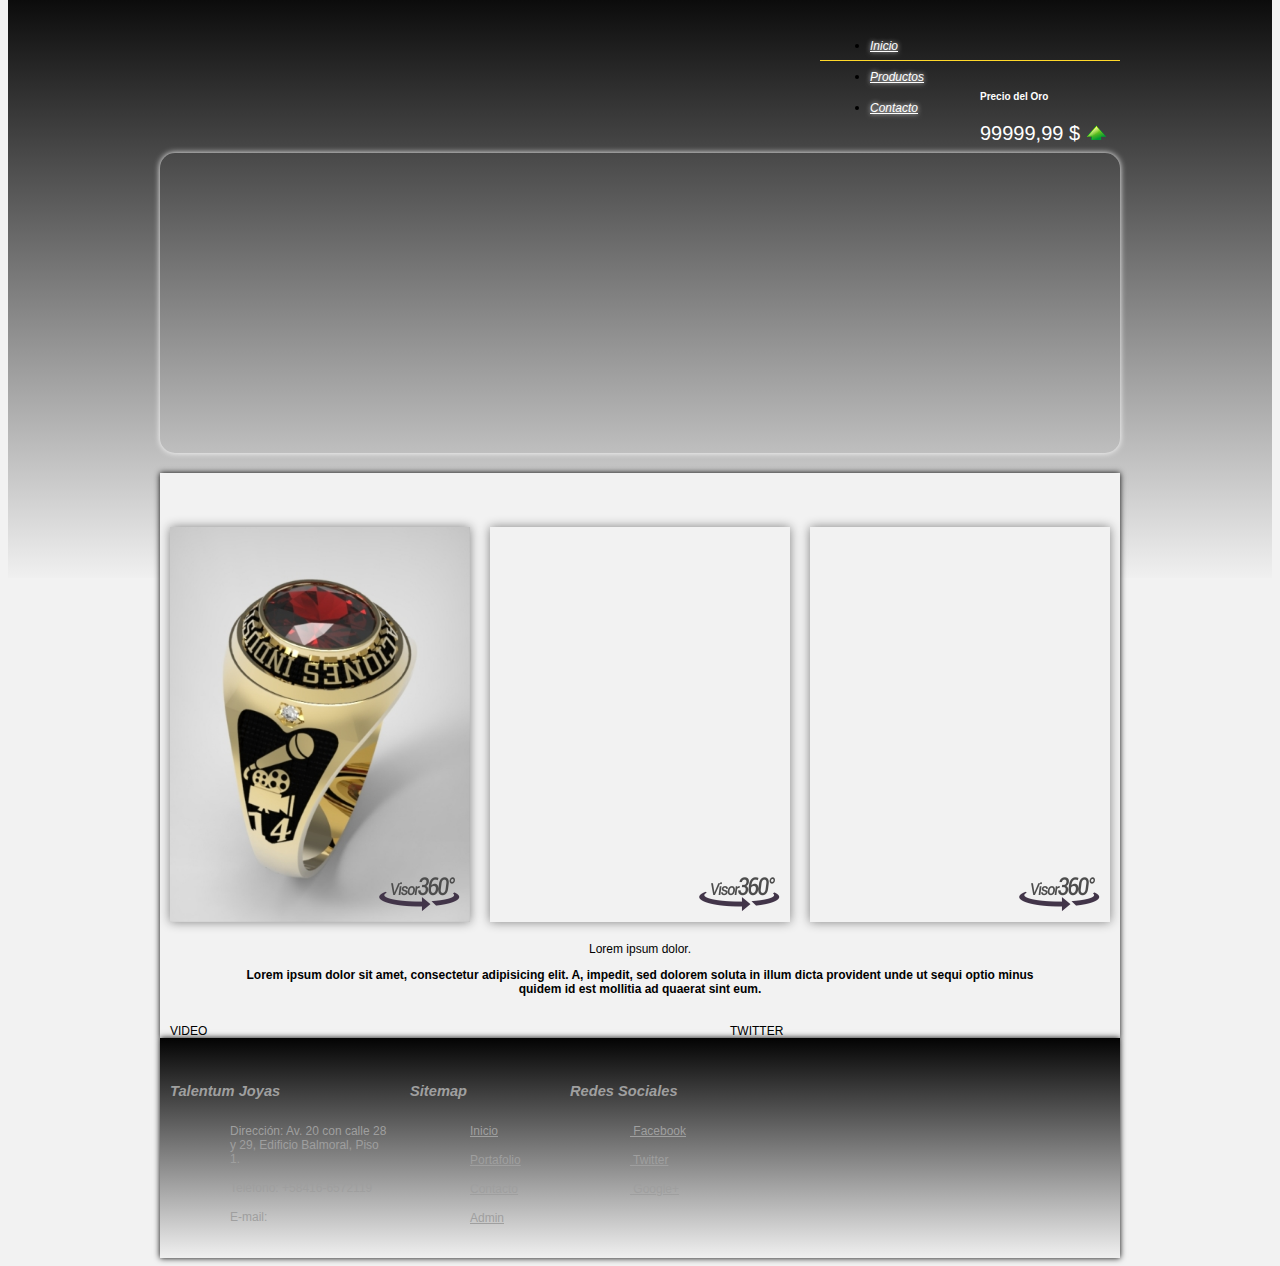
==== index.html @ 1cdcc3be "Update" ====
<!doctype html>
<html lang="en">
<head>
  <meta charset="UTF-8">
  <title>Talemtum Joyas | Inicio</title>
  <meta http-equiv="X-UA-Compatible" content="IE=Edge"/>
  <meta http-equiv="Content-Type" content="text/html; charset=utf-8"/>
  <link rel="stylesheet" href="css/reset.css">
  <link rel="stylesheet" href="css/960_12_col.css">
  <script type="text/javascript" src="js/jquery-2.0.3.min.js"></script>
  <script src="js/cufon-yui.js" type="text/javascript"></script>
  <script src="js/GreyscaleBasic.font.js" type="text/javascript"></script>
  <link type="text/css" href="css/jquery.ui.theme.css" rel="stylesheet" />
  <link type="text/css" href="css/jquery.ui.core.css" rel="stylesheet" />
  <link type="text/css" href="css/jquery.ui.slider.css" rel="stylesheet" />
  <link rel="stylesheet" href="css/style.css" type="text/css" media="screen"/>
  <script language="JavaScript" type="text/javascript" src="local 5- 6x8_VR.37/files/KeyShotVR.js"></script>
  <script language="JavaScript" type="text/javascript">
          var keyshotVR;

      function initKeyShotVR() {
        var nameOfDiv = "KeyShotVR";
        var folderName = "local 5- 6x8_VR.37";
        var imageWidth = 400;
        var imageHeight = 526;
        var backgroundColor = "#FFFFFF";
        var uCount = 24;
        var vCount = 1;
        var uWrap = true;
        var vWrap = false;
        var uMouseSensitivity = -0.048000;
        var vMouseSensitivity = 0.720000;
        var uStartIndex = 12;
        var vStartIndex = 0;
        var minZoom = 1.000000;
        var maxZoom = 1.000000;
        var rotationDamping = 0.960000;
        var windowResizable = false;
        var enableLOD = false;
        var addResizableGUIButton = false;
        var addPlayGUIButton = false;
        var imageExtension = "jpg";
        var showLoading = true;
        keyshotVR = new keyshotVR(nameOfDiv,folderName,imageWidth,imageHeight,backgroundColor,uCount,vCount,uWrap,vWrap,uMouseSensitivity,vMouseSensitivity,uStartIndex,vStartIndex,minZoom,maxZoom,rotationDamping,windowResizable,enableLOD,addResizableGUIButton,addPlayGUIButton,imageExtension,showLoading);
      }

      window.onload = initKeyShotVR;
  </script>
</head>
<body>
    <div class="fondoNegro colordegradado"></div>
  <header>
    <div class="container_12 barraPrincipal">
      <div class="grid_12">
        <div class="grid_4 logo">
          <a href="#">
          
          <img src="img/logo.png" alt="">
          </a>
        </div>
        
        <div class="grid_4 push_4">
          <nav class="barraNav">
            <ul>
              <li><a href="index.html">Inicio</a></li>
              <li><a href="categorias.html.php">Productos</a></li>
              <li><a href="contacto.html">Contacto</a></li>
            </ul>
          </nav>
          <div class="row oro">
            <div class="orito">
              <img src="img/oro.png" alt="">
            </div>
          <div class="precioro">
            <p>Precio del Oro</p>
            <p>99999,99 $
            <img src="img/FlechaArriba.png" alt="">
            </p>
          </div>
          </div>
        </div> 
      </div>
    </div>
  </header>
  
  
    <div class="slider">
      <img src="img/slider.jpg" alt="">
    </div>

  
  <div class="container_12 contenedorprincipal">

      <div class="sliderpequeno ">
        <img src="img/slider_2.jpg" alt="">
      </div>
        <div class="grid_4 cuadro360">
            <img src="img/360.png" alt="" class="png360">
            <div id="KeyShotVR"></div>
       
          <img src="img/sombra1.png" alt="" class="sombra">
        </div>
        <div class="grid_4 cuadro360">
            <img src="img/360.png" alt="" class="png360">
            <div id="KeyShotVR"></div>
       
          <img src="img/sombra1.png" alt="" class="sombra">
        </div>
        <div class="grid_4 cuadro360">
            <img src="img/360.png" alt="" class="png360">
            <div id="KeyShotVR"></div>
        
          <img src="img/sombra1.png" alt="" class="sombra">
        </div>


    <center>
      <img src="img/separador.png" alt="" >
      <div class="txtPrincipal">
        <p>Lorem ipsum dolor.</p>
        <h1>Lorem ipsum dolor sit amet, consectetur adipisicing elit. A, impedit, sed dolorem soluta in illum dicta provident unde ut sequi optio minus quidem id est mollitia ad quaerat sint eum.</h1>
      </div>
    </center>
    <div class="grid_7">
      VIDEO
    </div>
    <div class="grid_5">
      TWITTER
    </div>
  </div>
  <footer>
    <div class="container_12 contfooter colordegradado">
      <img src="img/anillos.png" alt="" class="anillofooter">
      <div class="grid_3 txtfooter">
        <p>
          Talentum Joyas
        </p>
        <ul>
          <li>Dirección: Av. 20 con calle 28 y 29, Edificio Balmoral, Piso 1.</li>
          <li>Teléfono: +58416-6572119</li>
          <li>E-mail:</li>
        </ul>
      </div>
      <div class="grid_2 txtfooter">
        <p>
          Sitemap
        </p>
        <ul>
          <li><a href="#">Inicio</a></li>
          <li><a href="#">Portafolio</a></li>
          <li><a href="#">Contacto</a></li>
          <li><a href="backend/menu.html.php">Admin</a></li>
        </ul>
      </div>
      <div class="grid_3 txtfooter">
        <p>
          Redes Sociales
        </p>
            <ul class="listfootercontac listfootersocial">
              <li><a href="#"><img src="img/fb.png" alt=""> Facebook</a></li>
              <li><a href="#"><img src="img/tw.png" alt=""> Twitter</a></li>
              <li><a href="#"><img src="img/yt.png" alt=""> Google+</a></li>
            </ul>
      </div>
    </div>
  </footer>
</body>
</html>
---- css/960_12_col.css ----
/*
  960 Grid System ~ Core CSS.
  Learn more ~ http://960.gs/

  Licensed under GPL and MIT.
*/

/*
  Forces backgrounds to span full width,
  even if there is horizontal scrolling.
  Increase this if your layout is wider.

  Note: IE6 works fine without this fix.
*/

body {
  min-width: 960px;
}

/* `Container
----------------------------------------------------------------------------------------------------*/

.container_12 {
  margin-left: auto;
  margin-right: auto;
  width: 960px;
}

/* `Grid >> Global
----------------------------------------------------------------------------------------------------*/

.grid_1,
.grid_2,
.grid_3,
.grid_4,
.grid_5,
.grid_6,
.grid_7,
.grid_8,
.grid_9,
.grid_10,
.grid_11,
.grid_12 {
  display: inline;
  float: left;
  margin-left: 10px;
  margin-right: 10px;
}

.push_1, .pull_1,
.push_2, .pull_2,
.push_3, .pull_3,
.push_4, .pull_4,
.push_5, .pull_5,
.push_6, .pull_6,
.push_7, .pull_7,
.push_8, .pull_8,
.push_9, .pull_9,
.push_10, .pull_10,
.push_11, .pull_11 {
  position: relative;
}

/* `Grid >> Children (Alpha ~ First, Omega ~ Last)
----------------------------------------------------------------------------------------------------*/

.alpha {
  margin-left: 0;
}

.omega {
  margin-right: 0;
}

/* `Grid >> 12 Columns
----------------------------------------------------------------------------------------------------*/

.container_12 .grid_1 {
  width: 60px;
}

.container_12 .grid_2 {
  width: 140px;
}

.container_12 .grid_3 {
  width: 220px;
}

.container_12 .grid_4 {
  width: 300px;
}

.container_12 .grid_5 {
  width: 380px;
}

.container_12 .grid_6 {
  width: 460px;
}

.container_12 .grid_7 {
  width: 540px;
}

.container_12 .grid_8 {
  width: 620px;
}

.container_12 .grid_9 {
  width: 700px;
}

.container_12 .grid_10 {
  width: 780px;
}

.container_12 .grid_11 {
  width: 860px;
}

.container_12 .grid_12 {
  width: 940px;
}

/* `Prefix Extra Space >> 12 Columns
----------------------------------------------------------------------------------------------------*/

.container_12 .prefix_1 {
  padding-left: 80px;
}

.container_12 .prefix_2 {
  padding-left: 160px;
}

.container_12 .prefix_3 {
  padding-left: 240px;
}

.container_12 .prefix_4 {
  padding-left: 320px;
}

.container_12 .prefix_5 {
  padding-left: 400px;
}

.container_12 .prefix_6 {
  padding-left: 480px;
}

.container_12 .prefix_7 {
  padding-left: 560px;
}

.container_12 .prefix_8 {
  padding-left: 640px;
}

.container_12 .prefix_9 {
  padding-left: 720px;
}

.container_12 .prefix_10 {
  padding-left: 800px;
}

.container_12 .prefix_11 {
  padding-left: 880px;
}

/* `Suffix Extra Space >> 12 Columns
----------------------------------------------------------------------------------------------------*/

.container_12 .suffix_1 {
  padding-right: 80px;
}

.container_12 .suffix_2 {
  padding-right: 160px;
}

.container_12 .suffix_3 {
  padding-right: 240px;
}

.container_12 .suffix_4 {
  padding-right: 320px;
}

.container_12 .suffix_5 {
  padding-right: 400px;
}

.container_12 .suffix_6 {
  padding-right: 480px;
}

.container_12 .suffix_7 {
  padding-right: 560px;
}

.container_12 .suffix_8 {
  padding-right: 640px;
}

.container_12 .suffix_9 {
  padding-right: 720px;
}

.container_12 .suffix_10 {
  padding-right: 800px;
}

.container_12 .suffix_11 {
  padding-right: 880px;
}

/* `Push Space >> 12 Columns
----------------------------------------------------------------------------------------------------*/

.container_12 .push_1 {
  left: 80px;
}

.container_12 .push_2 {
  left: 160px;
}

.container_12 .push_3 {
  left: 240px;
}

.container_12 .push_4 {
  left: 320px;
}

.container_12 .push_5 {
  left: 400px;
}

.container_12 .push_6 {
  left: 480px;
}

.container_12 .push_7 {
  left: 560px;
}

.container_12 .push_8 {
  left: 640px;
}

.container_12 .push_9 {
  left: 720px;
}

.container_12 .push_10 {
  left: 800px;
}

.container_12 .push_11 {
  left: 880px;
}

/* `Pull Space >> 12 Columns
----------------------------------------------------------------------------------------------------*/

.container_12 .pull_1 {
  left: -80px;
}

.container_12 .pull_2 {
  left: -160px;
}

.container_12 .pull_3 {
  left: -240px;
}

.container_12 .pull_4 {
  left: -320px;
}

.container_12 .pull_5 {
  left: -400px;
}

.container_12 .pull_6 {
  left: -480px;
}

.container_12 .pull_7 {
  left: -560px;
}

.container_12 .pull_8 {
  left: -640px;
}

.container_12 .pull_9 {
  left: -720px;
}

.container_12 .pull_10 {
  left: -800px;
}

.container_12 .pull_11 {
  left: -880px;
}

/* `Clear Floated Elements
----------------------------------------------------------------------------------------------------*/

/* http://sonspring.com/journal/clearing-floats */

.clear {
  clear: both;
  display: block;
  overflow: hidden;
  visibility: hidden;
  width: 0;
  height: 0;
}

/* http://www.yuiblog.com/blog/2010/09/27/clearfix-reloaded-overflowhidden-demystified */

.clearfix:before,
.clearfix:after,
.container_12:before,
.container_12:after {
  content: '.';
  display: block;
  overflow: hidden;
  visibility: hidden;
  font-size: 0;
  line-height: 0;
  width: 0;
  height: 0;
}

.clearfix:after,
.container_12:after {
  clear: both;
}

/*
  The following zoom:1 rule is specifically for IE6 + IE7.
  Move to separate stylesheet if invalid CSS is a problem.
*/

.clearfix,
.container_12 {
  zoom: 1;
}

.row {
	clear: both;
	margin-left: -20px;
}
.row:after,
.row:before {
	display: block;
	content: "";
	clear: both;
---- css/style.css ----
* {
  font-family:sans-serif;
  font-size:12px;

}
body {
  background-color:#F2F2F2; 
  -ms-touch-action: none;
}
/*.contcolor1 {

  height:auto;
  background: rgb(0,0,0);
  background: url([data-uri]);
  background: -moz-linear-gradient(top,  rgba(0,0,0,1) 43%, rgba(242,242,242,1) 98%);
  background: -webkit-gradient(linear, left top, left bottom, color-stop(43%,rgba(0,0,0,1)), color-stop(98%,rgba(242,242,242,1)));
  background: -webkit-linear-gradient(top,  rgba(0,0,0,1) 43%,rgba(242,242,242,1) 98%);
  background: -o-linear-gradient(top,  rgba(0,0,0,1) 43%,rgba(242,242,242,1) 98%);
  background: -ms-linear-gradient(top,  rgba(0,0,0,1) 43%,rgba(242,242,242,1) 98%);
  background: linear-gradient(to bottom,  rgba(0,0,0,1) 43%,rgba(242,242,242,1) 98%);
  filter: progid:DXImageTransform.Microsoft.gradient( startColorstr='#000000', endColorstr='#f2f2f2',GradientType=0 );
  
}*/

.cuadro360 {
  margin-top:30px;
  margin-bottom:20px;
  position:relative;
  box-shadow: 0 0 10px gray;
  height:395px;
}

.cuadro360 > .png360 {
  position:absolute;
  bottom: 10px;
  right: 10px;
  z-index:1;
}
.cuadro360 > .sombra {
  position:absolute;
  left: 0;
  bottom:-19px;
}

.contenedorprincipal {
  box-shadow: 0 0 6px black;
  background-color:#F2F2F2;
  margin-top: 20px;
  height:auto;
  padding-top:10px;  

}

.ContContacto {
  margin-top: 200px;  
}
.txtPrincipal{
  width:800px;
  padding:30px 0 20px 0;
  
}
.barraNav{
  height:30px;
  line-height:30px;
  border-bottom: solid 1px #FFD829;
}
.barraNav ul > li {
  margin: 0 10px;
  font-size:11pt;
  font-style:italic;
}

.barraNav ul > li > a {
  color:#FFFFFF;
  text-shadow: 0 0 5px white;
}
.barraNav ul > li > a:hover {
  transition: all 1000ms ease;
  -moz-transition: all 1000ms ease;
  -ms-transition: all 1000ms ease;
  -o-transition: all 1000ms ease;
  -webkit-transition: all 1s ease;
  text-shadow: 0 0 10px  yellow;
  color: #FFD829;
}

.oro {
  color:#FFFFFF;
  float:right;
  width:200px;
  height:80px;
  display:inline-table;
}
.oro div{
    display:inline-block;
}
.precioro{
  margin-top:20px;
  width:130px;
  height:60px;
  display:table-cell;
  vertical-align:middle
  
}
.orito{
  width:60px;
  height: 60px;
  display:inline-block;

}
.precioro > p:first-child{
  font-size:10px;
  font-weight:900
}
.precioro > p:last-child{
  font-size:20px;
}



.barraPrincipal {
  padding-top:10px;
  height:130px;
}

.fondoNegro {
  height:600px;
  width:100%;
 
z-index:-999999;
  position:absolute;
  top: -30px;
  
}

body {
  position:relative;
}

.logo {
  padding-top:35px;
}
.slider {
  box-shadow: 0 0 6px white;
  width:960px;
  height:300px;
  margin: 0 auto;
  border-radius: 15px;
  overflow:hidden;
}

.contfooter{
  background-color:black;
  color:#9f9f9f;
  padding-top:20px;
  box-shadow: 0 0 6px black;
  height:200px;
  position:relative;
}

 
.txtfooter p {
  font-size:11pt;
  font-style:italic;
  padding: 10px 0;
  font-weight:900;
}
.txtfooter  ul  li {
  font-size:9pt;
  display:block;
  margin:10px 0 15px 20px;
}
.txtfooter  ul  li > a {
  color:#9f9f9f; 
}

.colordegradado {
background: rgb(3,3,3);
background: url([data-uri]);
background: -moz-linear-gradient(top,  rgba(3,3,3,1) 0%, rgba(240,240,240,1) 100%);
background: -webkit-gradient(linear, left top, left bottom, color-stop(0%,rgba(3,3,3,1)), color-stop(100%,rgba(240,240,240,1)));
background: -webkit-linear-gradient(top,  rgba(3,3,3,1) 0%,rgba(240,240,240,1) 100%);
background: -o-linear-gradient(top,  rgba(3,3,3,1) 0%,rgba(240,240,240,1) 100%);
background: -ms-linear-gradient(top,  rgba(3,3,3,1) 0%,rgba(240,240,240,1) 100%);
background: linear-gradient(to bottom,  rgba(3,3,3,1) 0%,rgba(240,240,240,1) 100%);
filter: progid:DXImageTransform.Microsoft.gradient( startColorstr='#030303', endColorstr='#f0f0f0',GradientType=0 );

}
.anillofooter {
  position:absolute;
  right:0;
  bottom: 0;
}

.ContCatg {
  width:140px;
  height:140px;
  overflow:hidden;
  position:relative;
  margin-top:10px;
  margin-bottom:10px;
  box-shadow:  0 0 5px gray;

}
.ContCatg > img {
  width:220px;
  height:220px;

}

.ContCatgTxt {
  position:absolute;
  width:140px;
  height:140px;
  background-color:rgba(0, 0, 0, 0.84);
  top:0;
  left:0;
  opacity: 0.78;
  transition: opacity 500ms ease;
  -webkit-transition: opacity 500ms ease;
  -o-transition: opacity 500ms ease;
  -ms-transition: opacity 500ms ease;
  -moz-transition: opacity 500ms ease;

}
.ContCatgTxt:hover{
  opacity: 0;
}
.ContCatgTxt > p {
  text-align:center;
  line-height:140px;
  color:#FFF;
  font-weight:900;
  font-style:italic;
  text-shadow:0 0 10px  black;  
  font-size:14px;
}

.MenuAdmin > li{
  padding: 10px;
}
.ContactFoto {
/*  position:absolute;*/
  top: -220px;
  left: 30px;
  border-radius:50
  
}

.ContSubcategoriaMini {
  margin-top:20px;
}
/*.ContContacto2 {
  position:relative;
}
.ContContacto2 > div {
  position:absolute;
  bottom: -225px;
  left: 110px;
  }*/


.ContSubcategoriaMed .grid_2 img {
  margin-bottom:10px;
}

.TextCategoria {
  margin:10px;
  font-size:16pt;
  font-style:italic;
  text-shadow: 0 0 3px gray;
  
  
}
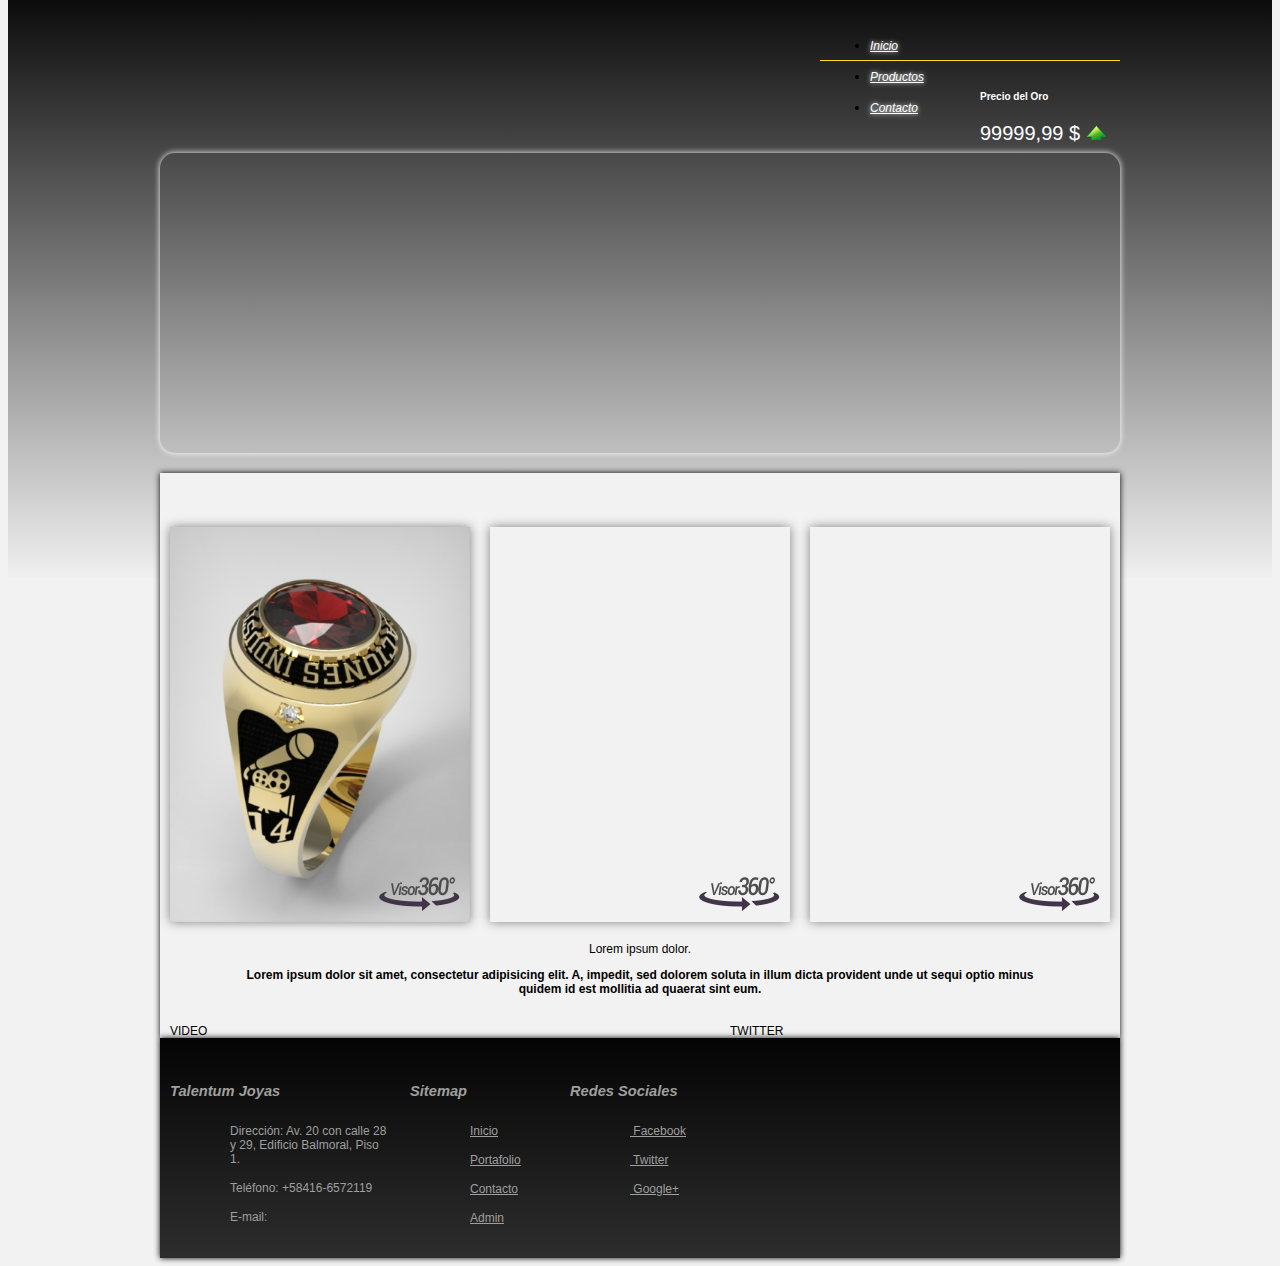
==== commit 296b8aa6: "Udpssate" ====
--- a/index.html
+++ b/index.html
@@ -129,7 +129,7 @@
     </div>
   </div>
   <footer>
-    <div class="container_12 contfooter colordegradado">
+    <div class="container_12 contfooter colordegradado2">
       <img src="img/anillos.png" alt="" class="anillofooter">
       <div class="grid_3 txtfooter">
         <p>
--- a/css/style.css
+++ b/css/style.css
@@ -7,20 +7,7 @@
   background-color:#F2F2F2; 
   -ms-touch-action: none;
 }
-/*.contcolor1 {
-
-  height:auto;
-  background: rgb(0,0,0);
-  background: url([data-uri]);
-  background: -moz-linear-gradient(top,  rgba(0,0,0,1) 43%, rgba(242,242,242,1) 98%);
-  background: -webkit-gradient(linear, left top, left bottom, color-stop(43%,rgba(0,0,0,1)), color-stop(98%,rgba(242,242,242,1)));
-  background: -webkit-linear-gradient(top,  rgba(0,0,0,1) 43%,rgba(242,242,242,1) 98%);
-  background: -o-linear-gradient(top,  rgba(0,0,0,1) 43%,rgba(242,242,242,1) 98%);
-  background: -ms-linear-gradient(top,  rgba(0,0,0,1) 43%,rgba(242,242,242,1) 98%);
-  background: linear-gradient(to bottom,  rgba(0,0,0,1) 43%,rgba(242,242,242,1) 98%);
-  filter: progid:DXImageTransform.Microsoft.gradient( startColorstr='#000000', endColorstr='#f2f2f2',GradientType=0 );
-  
-}*/
+
 
 .cuadro360 {
   margin-top:30px;
@@ -203,8 +190,8 @@
 
 }
 .ContCatg > img {
-  width:220px;
-  height:220px;
+  width:140px;
+  height:140px;
 
 }
 
@@ -272,3 +259,16 @@
   
   
 }
+
+.colordegradado2 {
+  background: rgb(4,4,4);
+background: url([data-uri]);
+background: -moz-linear-gradient(top,  rgba(4,4,4,1) 0%, rgba(45,45,45,1) 100%);
+background: -webkit-gradient(linear, left top, left bottom, color-stop(0%,rgba(4,4,4,1)), color-stop(100%,rgba(45,45,45,1)));
+background: -webkit-linear-gradient(top,  rgba(4,4,4,1) 0%,rgba(45,45,45,1) 100%);
+background: -o-linear-gradient(top,  rgba(4,4,4,1) 0%,rgba(45,45,45,1) 100%);
+background: -ms-linear-gradient(top,  rgba(4,4,4,1) 0%,rgba(45,45,45,1) 100%);
+background: linear-gradient(to bottom,  rgba(4,4,4,1) 0%,rgba(45,45,45,1) 100%);
+filter: progid:DXImageTransform.Microsoft.gradient( startColorstr='#040404', endColorstr='#2d2d2d',GradientType=0 );
+
+}
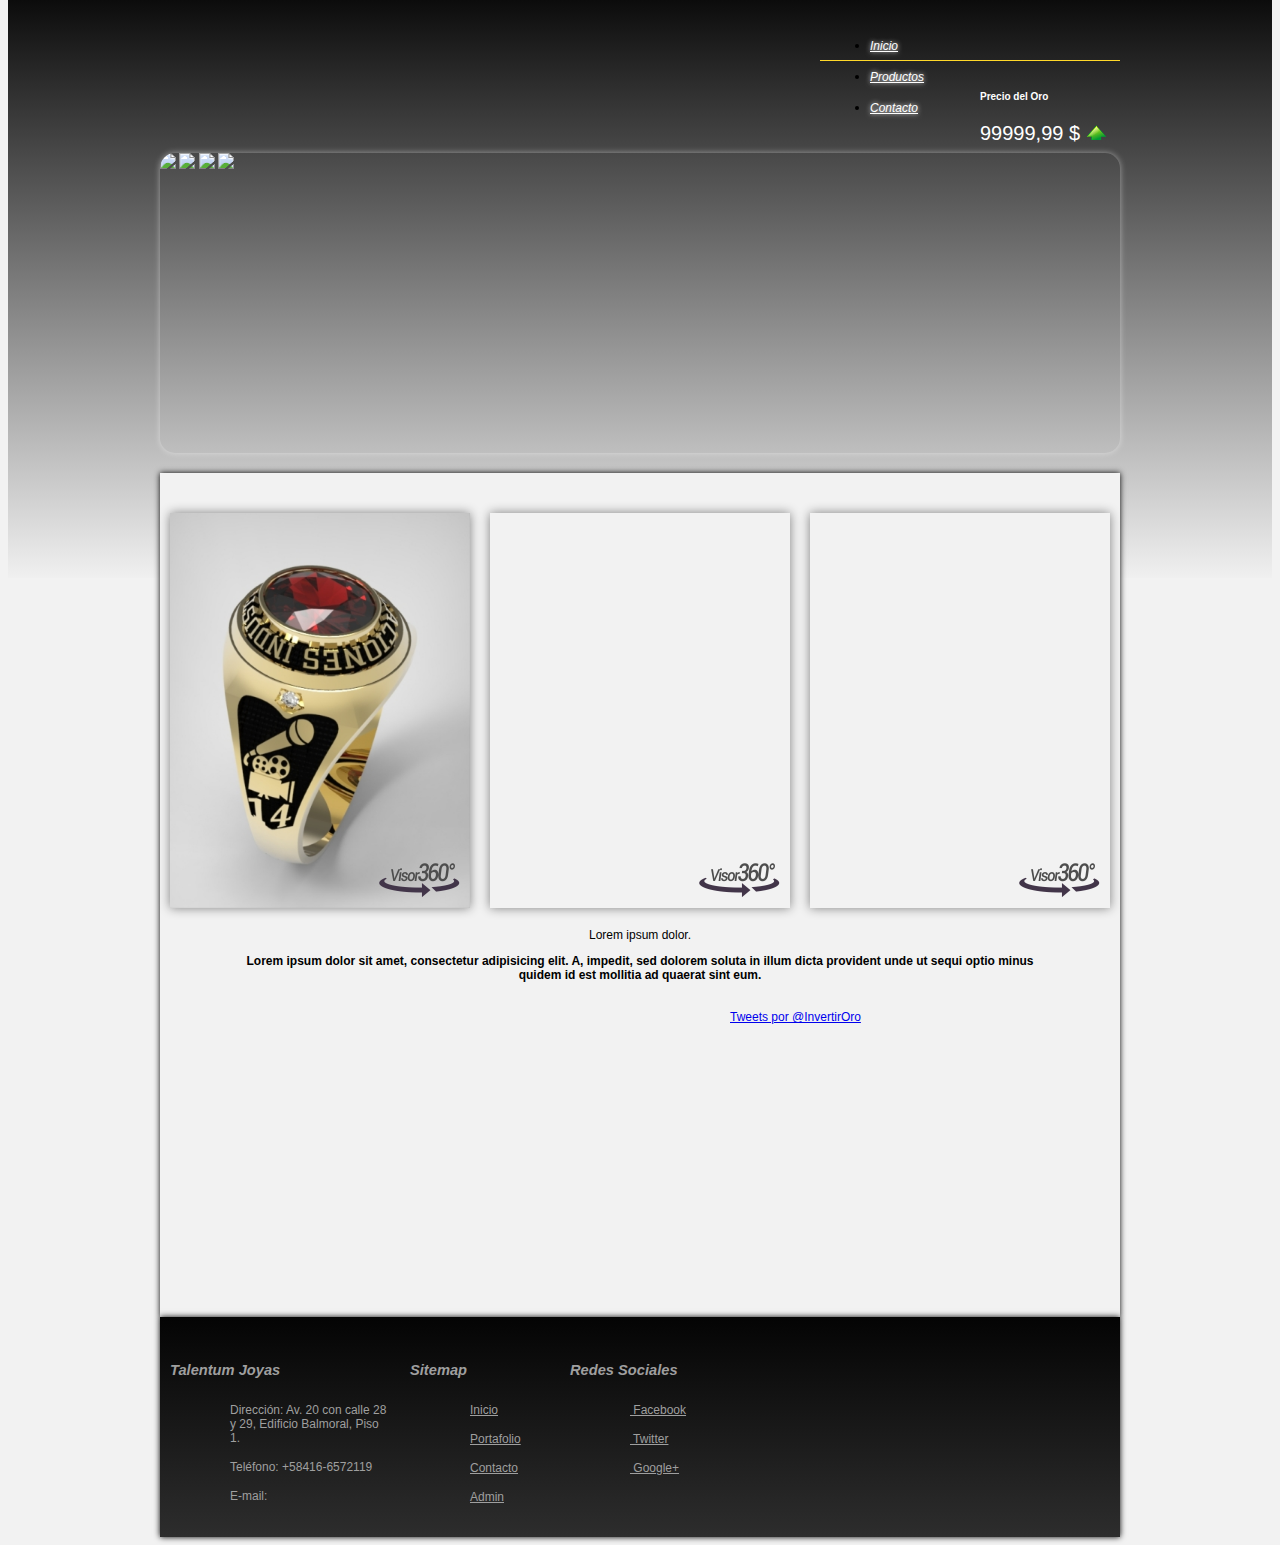
==== commit efd22ae4: "Udpafe" ====
--- a/index.html
+++ b/index.html
@@ -7,14 +7,17 @@
   <meta http-equiv="Content-Type" content="text/html; charset=utf-8"/>
   <link rel="stylesheet" href="css/reset.css">
   <link rel="stylesheet" href="css/960_12_col.css">
-  <script type="text/javascript" src="js/jquery-2.0.3.min.js"></script>
+  <!--<script type="text/javascript" src="js/jquery-2.0.3.min.js"></script>-->
   <script src="js/cufon-yui.js" type="text/javascript"></script>
   <script src="js/GreyscaleBasic.font.js" type="text/javascript"></script>
-  <link type="text/css" href="css/jquery.ui.theme.css" rel="stylesheet" />
+<!--  <link type="text/css" href="css/jquery.ui.theme.css" rel="stylesheet" />
   <link type="text/css" href="css/jquery.ui.core.css" rel="stylesheet" />
-  <link type="text/css" href="css/jquery.ui.slider.css" rel="stylesheet" />
+  <link type="text/css" href="css/jquery.ui.slider.css" rel="stylesheet" />-->
   <link rel="stylesheet" href="css/style.css" type="text/css" media="screen"/>
   <script language="JavaScript" type="text/javascript" src="local 5- 6x8_VR.37/files/KeyShotVR.js"></script>
+  <script src="http://ajax.googleapis.com/ajax/libs/jquery/1/jquery.min.js"></script>
+  <script src="js/jquery.cycle2.min.js" type="text/javascript"></script>
+    <script src="js/jquery.cycle2.carousel.min.js" type="text/javascript"></script>
   <script language="JavaScript" type="text/javascript">
           var keyshotVR;
 
@@ -62,7 +65,7 @@
         <div class="grid_4 push_4">
           <nav class="barraNav">
             <ul>
-              <li><a href="index.html">Inicio</a></li>
+              <li><a href="#">Inicio</a></li>
               <li><a href="categorias.html.php">Productos</a></li>
               <li><a href="contacto.html">Contacto</a></li>
             </ul>
@@ -85,14 +88,30 @@
   
   
     <div class="slider">
-      <img src="img/slider.jpg" alt="">
+    <div class="cycle-slideshow" 
+
+    data-cycle-next="#next3"
+    data-cycle-prev="#prev3"
+
+    data-cycle-tile-vertical=false
+    data-cycle-speed="1000"
+    >
+    <div class="cycle-prev"></div>
+    <div class="cycle-next"></div>
+
+    <img src="img/slider/1.jpg">
+    <img src="img/slider/2.jpg">
+    <img src="img/slider/3.jpg">
+    <img src="img/slider/4.jpg">
+
+</div>
     </div>
 
   
   <div class="container_12 contenedorprincipal">
 
       <div class="sliderpequeno ">
-        <img src="img/slider_2.jpg" alt="">
+        
       </div>
         <div class="grid_4 cuadro360">
             <img src="img/360.png" alt="" class="png360">
@@ -122,10 +141,12 @@
       </div>
     </center>
     <div class="grid_7">
-      VIDEO
+      <iframe width="540" height="304" src="//www.youtube.com/embed/NJuujXUp-UQ" frameborder="0" allowfullscreen></iframe>
     </div>
     <div class="grid_5">
-      TWITTER
+      <a class="twitter-timeline" data-dnt="true" href="https://twitter.com/InvertirOro" data-widget-id="402202542399950848">Tweets por @InvertirOro</a>
+<script>!function(d,s,id){var js,fjs=d.getElementsByTagName(s)[0],p=/^http:/.test(d.location)?'http':'https';if(!d.getElementById(id)){js=d.createElement(s);js.id=id;js.src=p+"://platform.twitter.com/widgets.js";fjs.parentNode.insertBefore(js,fjs);}}(document,"script","twitter-wjs");</script>
+
     </div>
   </div>
   <footer>
--- a/css/style.css
+++ b/css/style.css
@@ -38,9 +38,7 @@
 
 }
 
-.ContContacto {
-  margin-top: 200px;  
-}
+
 .txtPrincipal{
   width:800px;
   padding:30px 0 20px 0;
@@ -128,12 +126,13 @@
   padding-top:35px;
 }
 .slider {
-  box-shadow: 0 0 6px white;
+  box-shadow: 0 0 6px rgba(255, 255, 255, 0.47);
   width:960px;
   height:300px;
   margin: 0 auto;
   border-radius: 15px;
   overflow:hidden;
+  margin-bottom:10px;
 }
 
 .contfooter{
@@ -272,3 +271,108 @@
 filter: progid:DXImageTransform.Microsoft.gradient( startColorstr='#040404', endColorstr='#2d2d2d',GradientType=0 );
 
 }
+
+
+
+.Contacto  ul  li {
+  display:block;
+  margin:10px 0 15px 0px;
+  line-height:20px;
+  font-size:12px;
+}
+
+.Contacto {
+  position:relative;
+  margin-left:60px;
+}
+.Contacto ul:hover .CodeQR {
+  opacity:1;
+  display:block;
+}
+.Contacto ul li img {
+  position:absolute;
+  margin-left:-30px;
+}
+
+.CodeQR {
+  height:220px;
+  width:220px;
+  position:absolute;
+  top: 90px;
+  left:-30px;
+  background-color:#FFF;
+  padding: 5px;
+  border-radius:5px;
+  box-shadow: 5px 5px 6px gray;
+  opacity: 0;
+  display:none;
+}
+
+
+ul {
+  
+}
+
+.Social a img {
+  padding:10px
+}
+
+.Social a img:hover {
+  opacity: 0.5;
+}
+
+
+
+
+.contact_form ul {
+    width:300px;
+    list-style-type:none;
+    margin:0px;
+    padding:0px;
+}
+.contact_form li{
+    padding:12px;
+    border-bottom:1px solid #eee;
+    position:relative;
+}
+.contact_form label {
+    color: #555555;
+    display: inline-block;
+    float: left;
+    font-family: sans-serif;
+    font-size: 13px;
+    font-weight: bold;
+    margin-top: 3px;
+    padding: 3px;
+    width: 200px;
+}
+.contact_form input {
+    height:20px;
+    width:220px;
+    padding:5px 8px;
+}
+.contact_form textarea {
+    padding:8px;
+    width:350px;
+}
+.contact_form button {
+    margin-left:90px;
+}
+.contact_form input, .contact_form textarea {
+    border:1px solid #aaa;
+    box-shadow: 0px 0px 3px #ccc, 0 10px 15px #eee inset;
+    border-radius:2px;
+    color: #888;
+    font-size: 12px;
+    padding-right:30px;
+}
+
+
+.Social {
+  display:block;
+  
+}
+
+.sliderpequeno {
+
+}
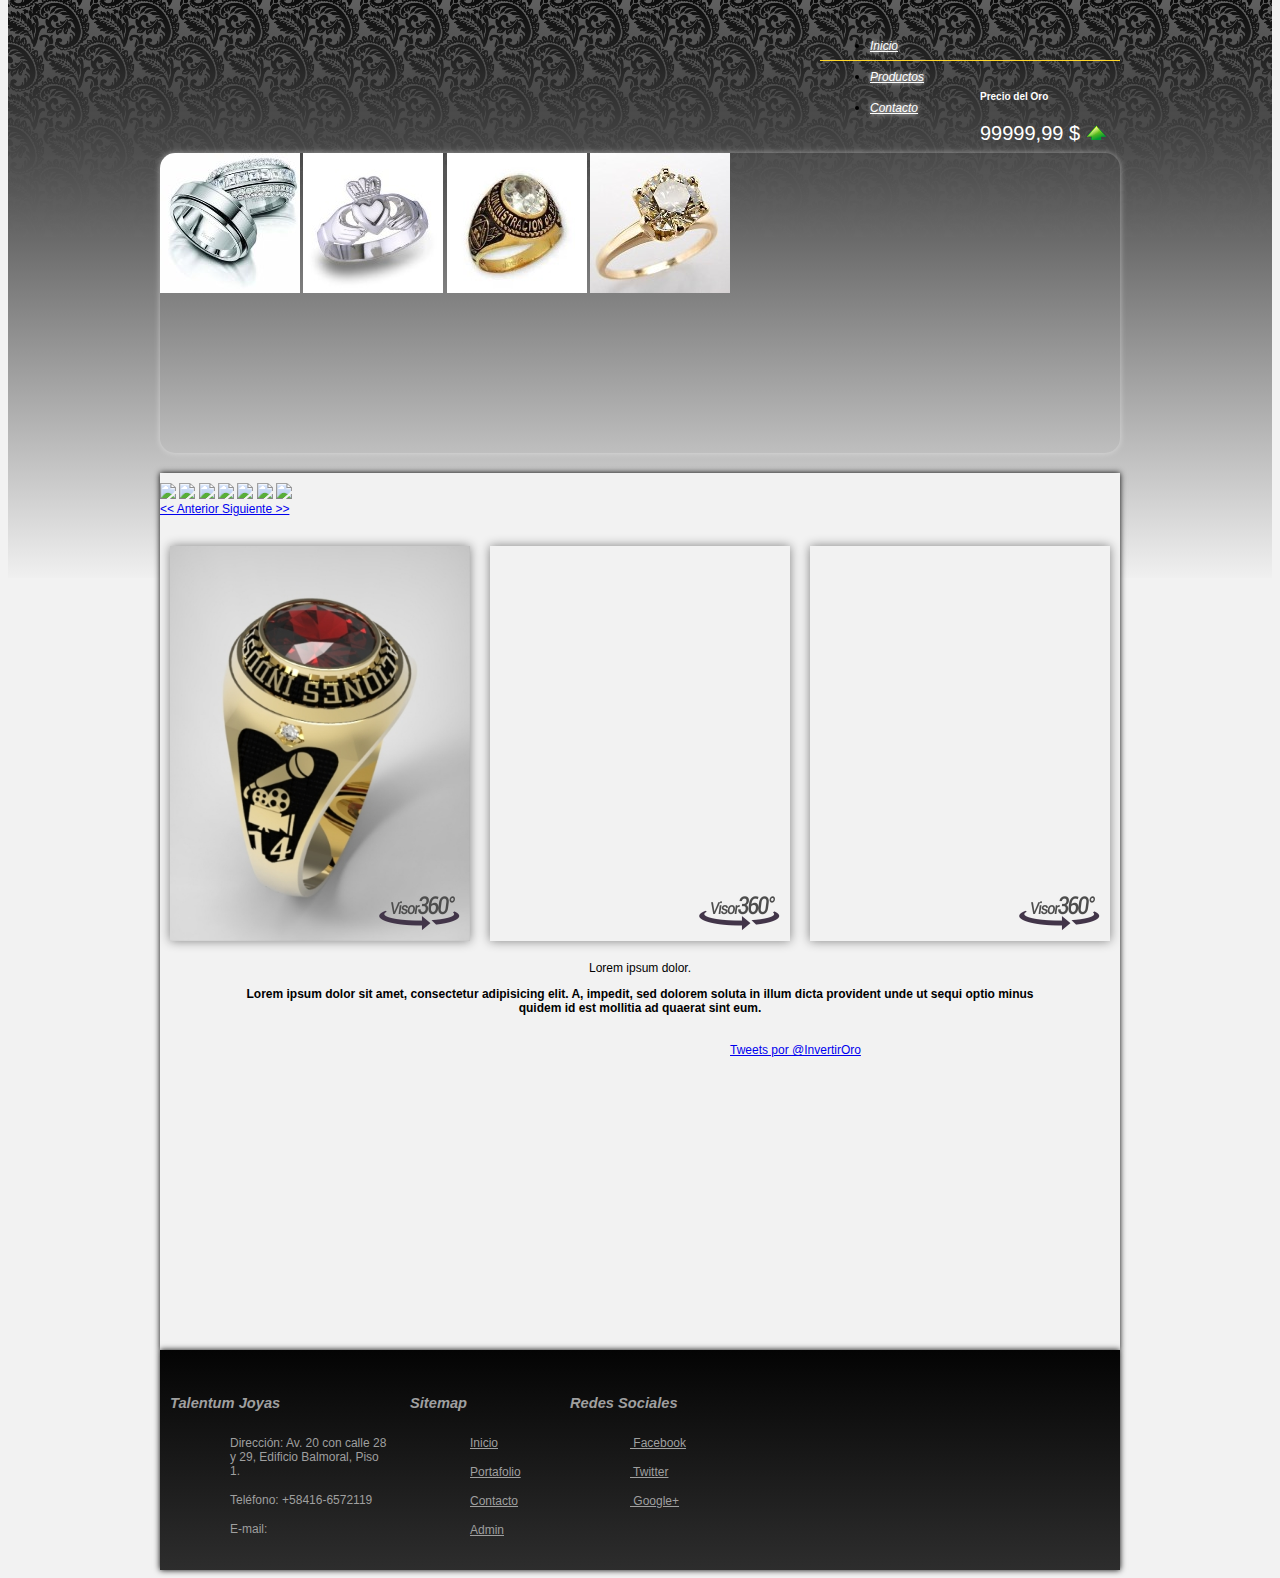
==== commit 8c5457dd: "slider pequeño" ====
--- a/index.html
+++ b/index.html
@@ -96,13 +96,11 @@
     data-cycle-tile-vertical=false
     data-cycle-speed="1000"
     >
-    <div class="cycle-prev"></div>
-    <div class="cycle-next"></div>
-
-    <img src="img/slider/1.jpg">
-    <img src="img/slider/2.jpg">
-    <img src="img/slider/3.jpg">
-    <img src="img/slider/4.jpg">
+
+    <img src="img/a1.jpg">
+    <img src="img/a2.jpg">
+    <img src="img/a3.jpg">
+    <img src="img/a4.jpg">
 
 </div>
     </div>
@@ -111,7 +109,29 @@
   <div class="container_12 contenedorprincipal">
 
       <div class="sliderpequeno ">
-        
+        <div class="cycle-slideshow" 
+          data-cycle-fx="carousel"
+          data-cycle-timeout="0"
+          data-cycle-carousel-visible="5"
+          data-cycle-next="#next"
+          data-cycle-prev="#prev"
+          data-cycle-pager="#pager"
+          >
+          <img src="http://jquery.malsup.com/cycle2/images/beach1.jpg">
+          <img src="http://jquery.malsup.com/cycle2/images/beach2.jpg">
+          <img src="http://jquery.malsup.com/cycle2/images/beach3.jpg">
+          <img src="http://jquery.malsup.com/cycle2/images/beach4.jpg">
+          <img src="http://jquery.malsup.com/cycle2/images/beach5.jpg">
+          <img src="http://jquery.malsup.com/cycle2/images/beach6.jpg">
+          <img src="http://jquery.malsup.com/cycle2/images/beach9.jpg">
+      </div>
+
+      <div class="center">
+          <a href="#" id="prev">&lt;&lt; Anterior </a>
+          <a href="#" id="next"> Siguiente &gt;&gt; </a>
+      </div>
+
+      <div class="cycle-pager" id="pager"></div>
       </div>
         <div class="grid_4 cuadro360">
             <img src="img/360.png" alt="" class="png360">
--- a/css/style.css
+++ b/css/style.css
@@ -161,15 +161,19 @@
 }
 
 .colordegradado {
-background: rgb(3,3,3);
-background: url([data-uri]);
-background: -moz-linear-gradient(top,  rgba(3,3,3,1) 0%, rgba(240,240,240,1) 100%);
-background: -webkit-gradient(linear, left top, left bottom, color-stop(0%,rgba(3,3,3,1)), color-stop(100%,rgba(240,240,240,1)));
-background: -webkit-linear-gradient(top,  rgba(3,3,3,1) 0%,rgba(240,240,240,1) 100%);
-background: -o-linear-gradient(top,  rgba(3,3,3,1) 0%,rgba(240,240,240,1) 100%);
-background: -ms-linear-gradient(top,  rgba(3,3,3,1) 0%,rgba(240,240,240,1) 100%);
-background: linear-gradient(to bottom,  rgba(3,3,3,1) 0%,rgba(240,240,240,1) 100%);
+background-image: rgb(3,3,3);
+background-image:url('../img/backgroungpatter.png'),-webkit-gradient(linear, left top, left bottom, color-stop(0%,rgba(3,3,3,1)), color-stop(100%,rgba(240,240,240,1)));
+background-repeat:repeat-x;
+
+background-image: url([data-uri]);
+background-image:url('../img/backgroungpatter.png'), -moz-linear-gradient(top,  rgba(3,3,3,1) 0%, rgba(240,240,240,1) 100%);
+background-image: -webkit-gradient(linear, left top, left bottom, color-stop(0%,rgba(3,3,3,1)), color-stop(100%,rgba(240,240,240,1)));
+background-image:url('../img/backgroungpatter.png'), -webkit-linear-gradient(top,  rgba(3,3,3,1) 0%,rgba(240,240,240,1) 100%);
+background-image:url('../img/backgroungpatter.png'), -o-linear-gradient(top,  rgba(3,3,3,1) 0%,rgba(240,240,240,1) 100%);
+background-image:url('../img/backgroungpatter.png'), -ms-linear-gradient(top,  rgba(3,3,3,1) 0%,rgba(240,240,240,1) 100%);
+background-image:url('../img/backgroungpatter.png'), linear-gradient(to bottom,  rgba(3,3,3,1) 0%,rgba(240,240,240,1) 100%);
 filter: progid:DXImageTransform.Microsoft.gradient( startColorstr='#030303', endColorstr='#f0f0f0',GradientType=0 );
+
 
 }
 .anillofooter {
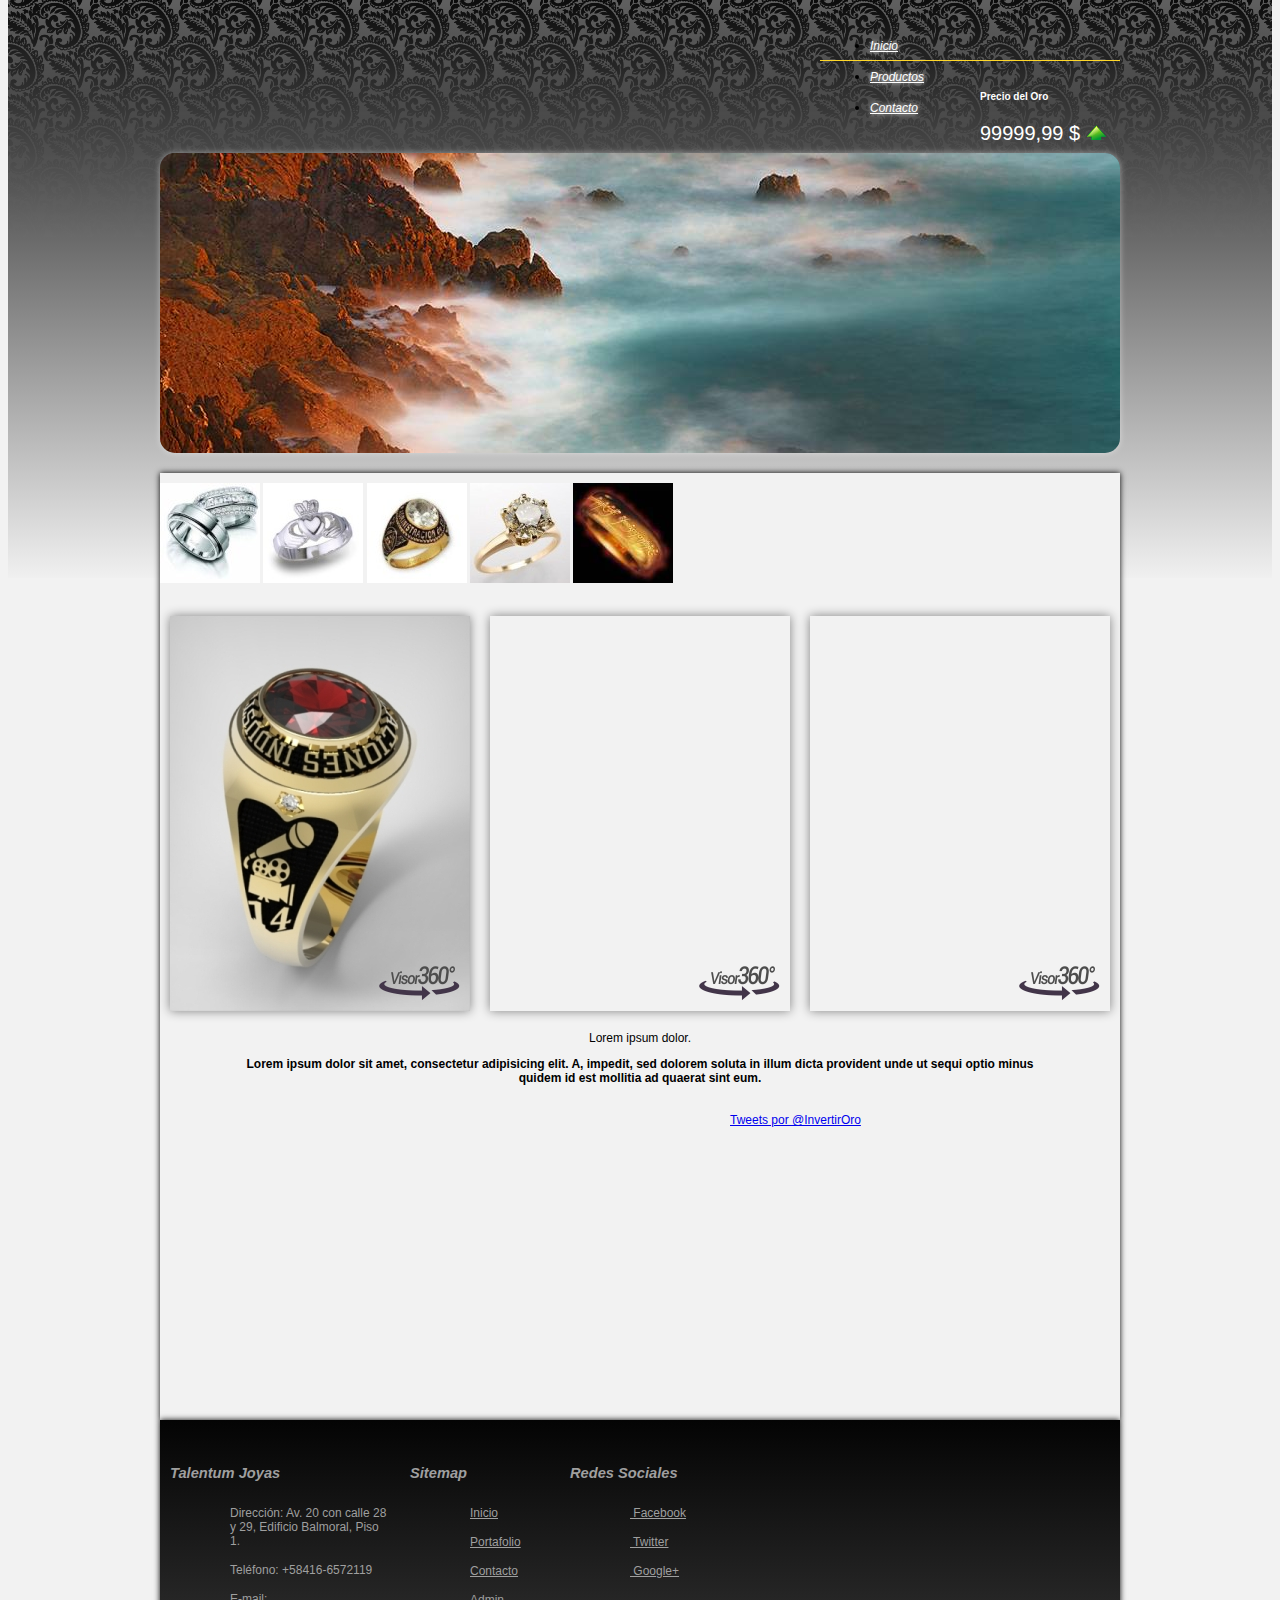
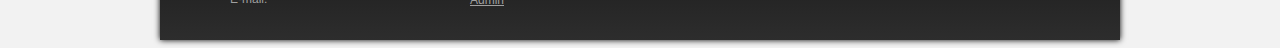
==== commit 590ed5fe: "Update" ====
--- a/index.html
+++ b/index.html
@@ -24,8 +24,8 @@
       function initKeyShotVR() {
         var nameOfDiv = "KeyShotVR";
         var folderName = "local 5- 6x8_VR.37";
-        var imageWidth = 400;
-        var imageHeight = 526;
+        var imageWidth = 300;
+        var imageHeight = 395;
         var backgroundColor = "#FFFFFF";
         var uCount = 24;
         var vCount = 1;
@@ -97,42 +97,32 @@
     data-cycle-speed="1000"
     >
 
-    <img src="img/a1.jpg">
-    <img src="img/a2.jpg">
-    <img src="img/a3.jpg">
-    <img src="img/a4.jpg">
+    <img src="img/slider/1.jpg">
+    <img src="img/slider/2.jpg">
+    <img src="img/slider/3.jpg">
+    <img src="img/slider/4.jpg">
 
-</div>
+
+    </div>
     </div>
 
   
   <div class="container_12 contenedorprincipal">
+      <div class="sliderpequeno ">
+        <div class="cycle-slideshow"
+             data-cycle-fx=carousel
+             data-cycle-timeout=1000>
+          <img src="img/sliderpeq/a1.jpg">
+          <img src="img/sliderpeq/a2.jpg">
+          <img src="img/sliderpeq/a3.jpg">
+          <img src="img/sliderpeq/a4.jpg">
+          <img src="img/sliderpeq/a5.jpg">
 
-      <div class="sliderpequeno ">
-        <div class="cycle-slideshow" 
-          data-cycle-fx="carousel"
-          data-cycle-timeout="0"
-          data-cycle-carousel-visible="5"
-          data-cycle-next="#next"
-          data-cycle-prev="#prev"
-          data-cycle-pager="#pager"
-          >
-          <img src="http://jquery.malsup.com/cycle2/images/beach1.jpg">
-          <img src="http://jquery.malsup.com/cycle2/images/beach2.jpg">
-          <img src="http://jquery.malsup.com/cycle2/images/beach3.jpg">
-          <img src="http://jquery.malsup.com/cycle2/images/beach4.jpg">
-          <img src="http://jquery.malsup.com/cycle2/images/beach5.jpg">
-          <img src="http://jquery.malsup.com/cycle2/images/beach6.jpg">
-          <img src="http://jquery.malsup.com/cycle2/images/beach9.jpg">
+        </div>
       </div>
 
-      <div class="center">
-          <a href="#" id="prev">&lt;&lt; Anterior </a>
-          <a href="#" id="next"> Siguiente &gt;&gt; </a>
-      </div>
 
-      <div class="cycle-pager" id="pager"></div>
-      </div>
+    
         <div class="grid_4 cuadro360">
             <img src="img/360.png" alt="" class="png360">
             <div id="KeyShotVR"></div>
--- a/css/style.css
+++ b/css/style.css
@@ -378,5 +378,5 @@
 }
 
 .sliderpequeno {
-
-}
+  display:block;
+}
